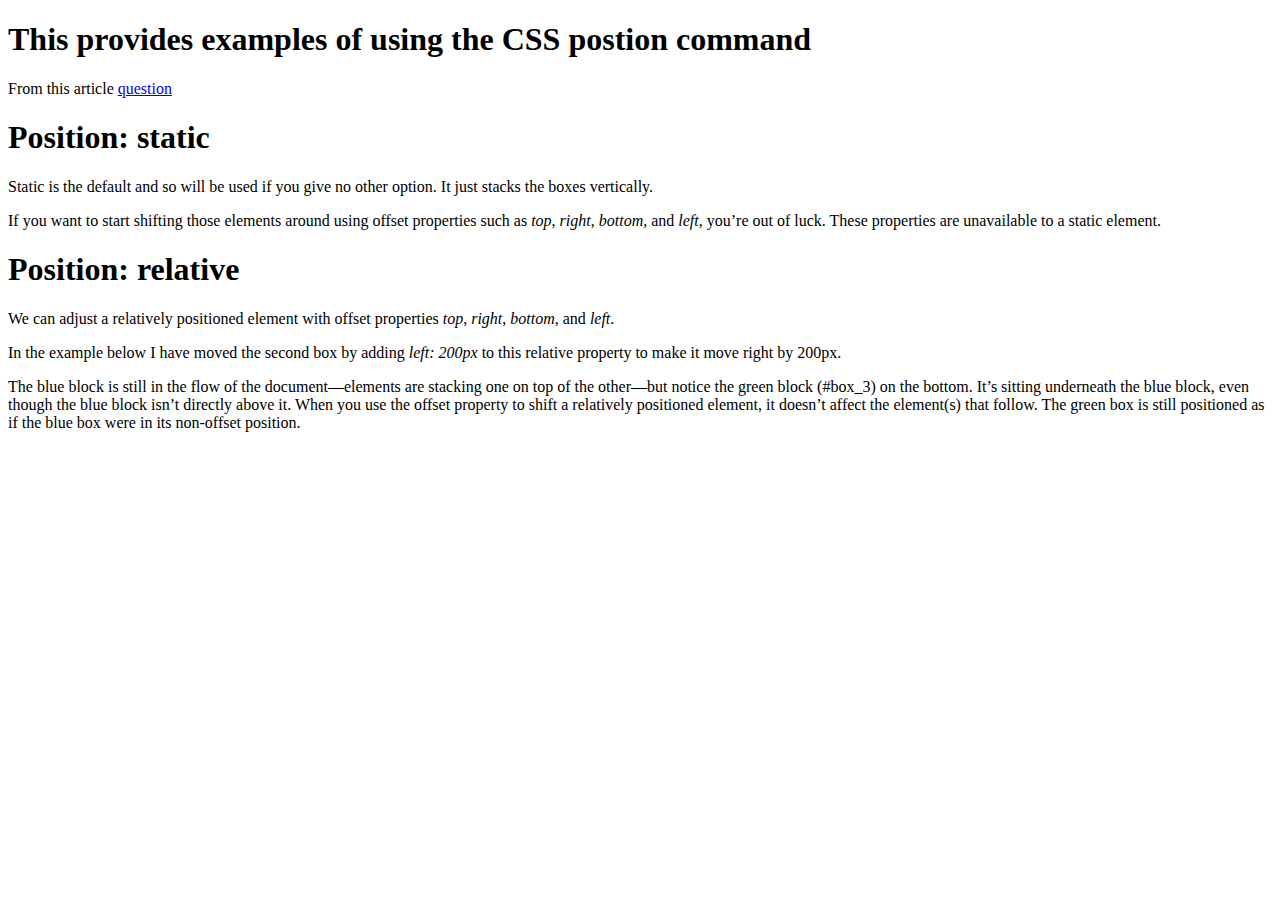
==== CSS/Position/Index.html @ 17fcba2c "Initial version" ====
<!DOCTYPE html>
<html>

<head>
    <meta charset="utf-8">
    <link href="style.css" rel="stylesheet" />
    <title>CSS - Position</title>
</head>

<body>
    <h1>This provides examples of using the CSS postion command</h1>

    <p>From this article <a href="http://alistapart.com/article/css-positioning-101" target="_blank">question</a></p>

    <h1>Position: static</h1>
    <p>Static is the default and so will be used if you give no other option. It just stacks the boxes vertically.</p>
    <p>If you want to start shifting those elements around using offset properties such as <em>top</em>, <em>right</em>, <em>bottom</em>,
        and <em>left</em>, you’re out of luck. These properties are unavailable to a static element.</p>


    <div id="box_static_1" class="box"></div>
    <div id="box_static_2" class="box"></div>
    <div id="box_static_3" class="box"></div>

    <h1>Position: relative</h1>
    <p>We can adjust a relatively positioned element with offset properties <em>top</em>, <em>right</em>, <em>bottom</em>, and
        <em>left</em>.
        <p>In the example below I have moved the second box by adding <em>left: 200px</em> to this relative property to make
            it move right by 200px.</p>
        <p>The blue block is still in the flow of the document—elements are stacking one on top of the other—but notice the
            green block (#box_3) on the bottom. It’s sitting underneath the blue block, even though the blue block isn’t
            directly above it. When you use the offset property to shift a relatively positioned element, it doesn’t affect
            the element(s) that follow. The green box is still positioned as if the blue box were in its non-offset position.</p>
        <div id="box_relative_1" class="box"></div>
        <div id="box_relative_2" class="box"></div>
        <div id="box_relative_3" class="box"></div>


</body>

</html>
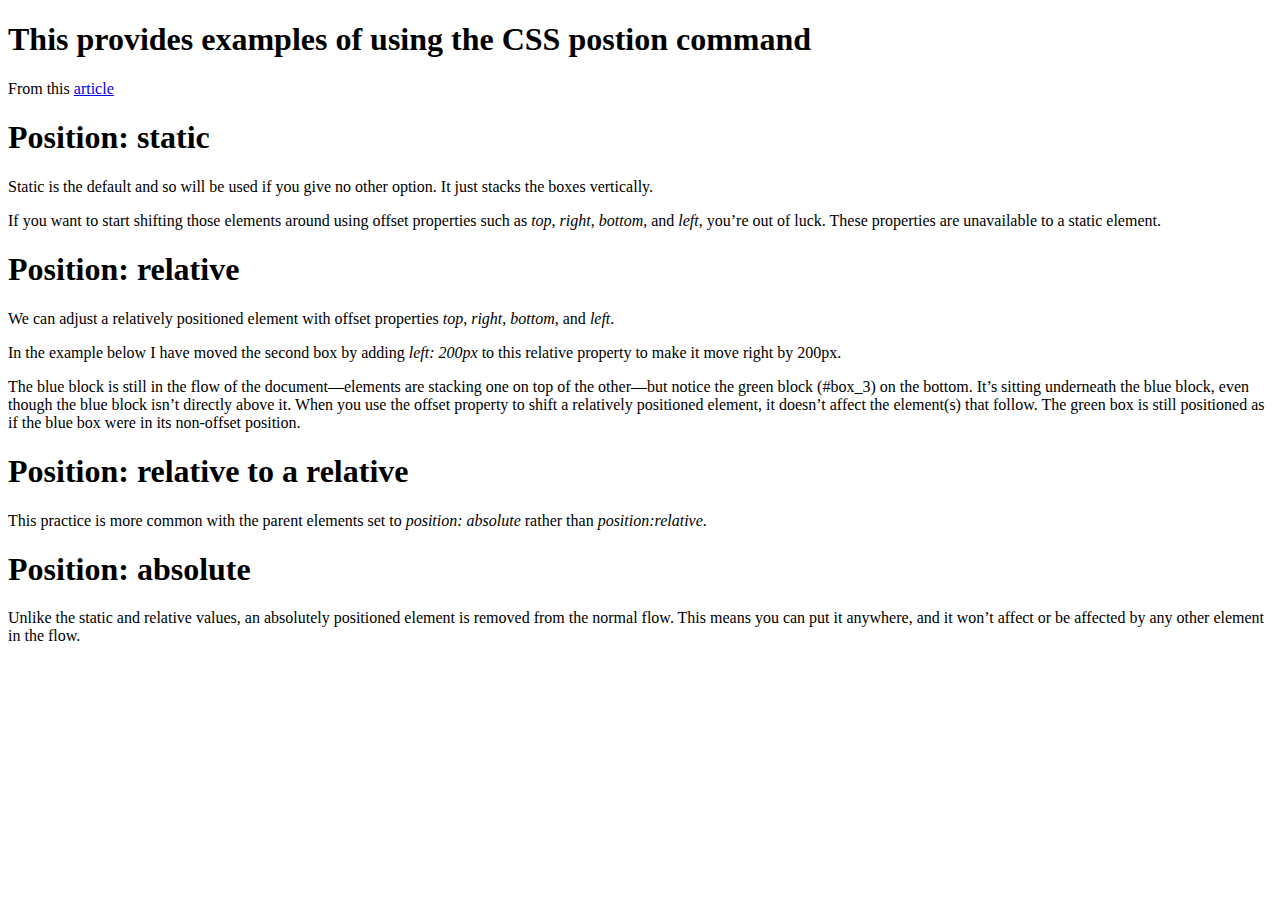
==== commit 888472f4: "final version" ====
--- a/CSS/Position/Index.html
+++ b/CSS/Position/Index.html
@@ -4,13 +4,13 @@
 <head>
     <meta charset="utf-8">
     <link href="style.css" rel="stylesheet" />
-    <title>CSS - Position</title>
+    <title>CSS - position</title>
 </head>
 
 <body>
     <h1>This provides examples of using the CSS postion command</h1>
 
-    <p>From this article <a href="http://alistapart.com/article/css-positioning-101" target="_blank">question</a></p>
+    <p>From this <a href="http://alistapart.com/article/css-positioning-101" target="_blank">article</a></p>
 
     <h1>Position: static</h1>
     <p>Static is the default and so will be used if you give no other option. It just stacks the boxes vertically.</p>
@@ -35,6 +35,24 @@
         <div id="box_relative_2" class="box"></div>
         <div id="box_relative_3" class="box"></div>
 
+        <h1>Position: relative to a relative</h1>
+        <p>This practice is more common with the parent elements set to <em>position: absolute</em> rather than <em>position:relative</em>.</p>
+        <div id="box_relative_parent">
+            <div id="box_relative_child"></div>
+        </div>
+
+        <div id="box_static_1" class="box"></div>
+        <div id="box_static_2" class="box"></div>
+        <div id="box_static_3" class="box"></div>
+
+        <h1>Position: absolute</h1>
+        <p>Unlike the static and relative values, an absolutely positioned element is removed from the normal flow. This means
+            you can put it anywhere, and it won’t affect or be affected by any other element in the flow. </p>
+
+        <div id="box_absolute_1"></div>
+        <div id="box_absolute_2"></div>
+        <div id="box_absolute_3"></div>
+        <div id="box_absolute_4"></div>
 
 </body>
 
